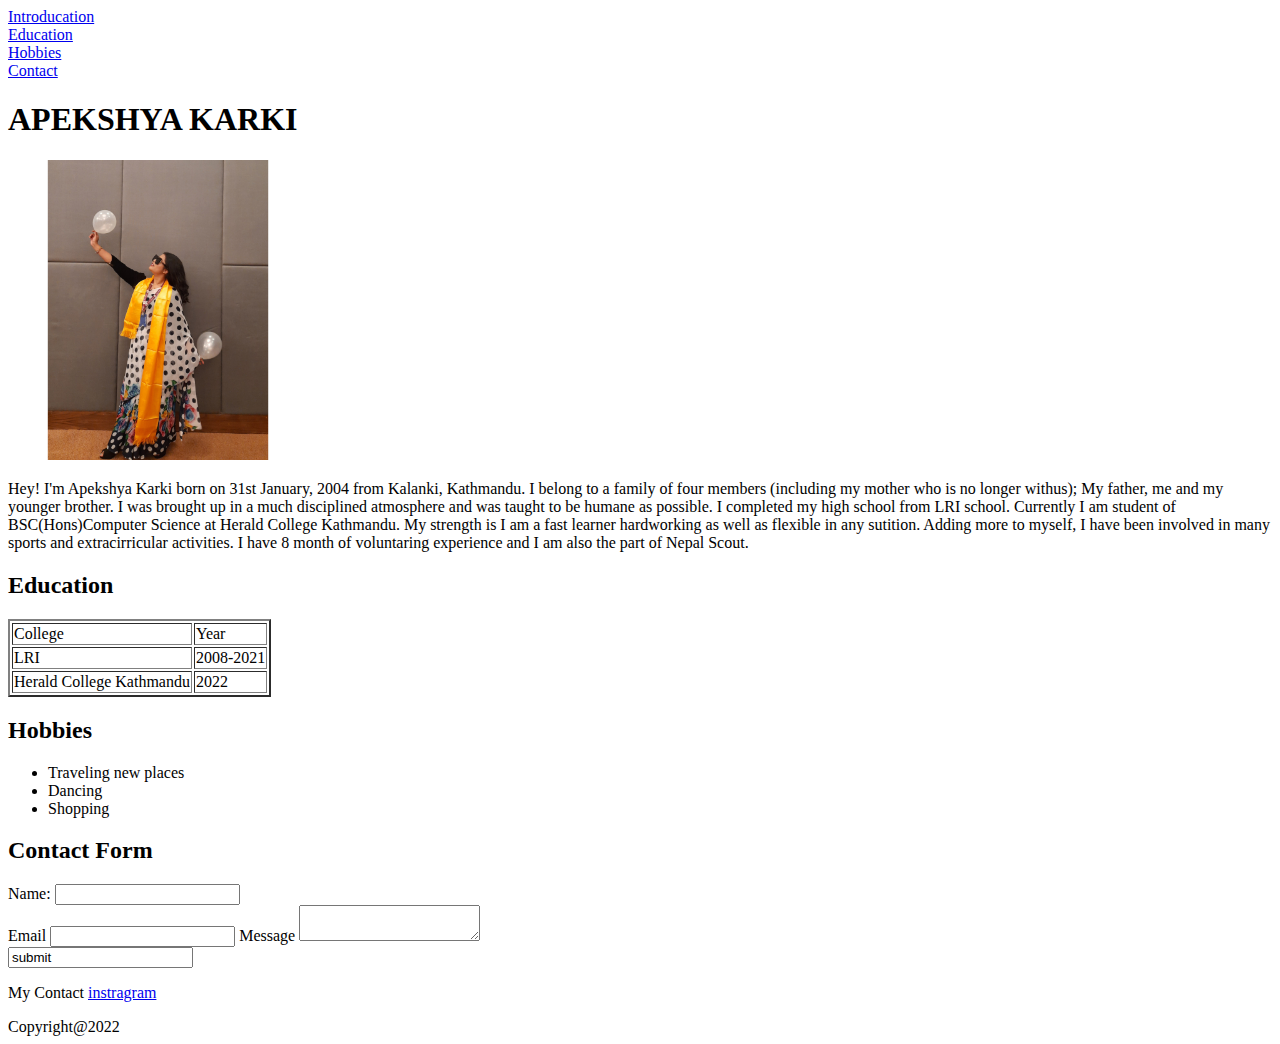
==== Exercise 2 protofolio.html @ 00c02bb8 "Add files via upload" ====
<!DOCTYPE html>
<html>
    <head>
        <title>Protofolio</title>
    </head>
    <body>
       <nav>
        <li><a href="#intro">Introducation</a></li>
        <li><a href="#education">Education</a></li>
        <li><a href="#hobbies">Hobbies</a></li>
        <li><a href="#contact">Contact</a></li>
       </nav>
       <div id="intro">
         <h1> APEKSHYA KARKI</h1>
         <img src="apek.jpg" alt="" width="300" height="300">
         <p>Hey! I'm Apekshya Karki born on 31st January, 2004 from Kalanki, Kathmandu. I belong to a family of four members (including my mother who is no longer withus); My father, me and my younger brother. I was brought up in a much disciplined atmosphere and was taught to be humane as possible. I completed my high school from LRI school. Currently I am student of BSC(Hons)Computer Science at Herald College Kathmandu. My strength is I am a fast learner hardworking as well as flexible in any sutition.
          Adding more to myself, I have been involved in many sports and extracirricular activities. I have 8 month of voluntaring experience and I am also the part of Nepal Scout.
         </p>
         </div>
         <div id="education">
            <h2>Education</h2>
            <table border="2" cellspacing="2">
                <tr>
                    <td>College</td>
                    <td>Year</td>
                </tr>
          <tr>
            <td>LRI</td>
            <td>2008-2021</td>
          </tr> 
          <tr>
            <td>Herald College Kathmandu </td>
            <td>2022</td>
          </tr>     
            </table>
         </div>
         <div id="hobbies">
            <h2>Hobbies</h2>
            <ul>
                <li>Traveling new places</li>
                <li>Dancing</li>
                <li>Shopping</li>
            </ul>
         </div>
         <div id="contact">
            <h2> Contact Form</h2>
            <form>
                <lable>Name:</lable>
                <input name="text"><br>
                <label>Email</label>
                <input name="text">
                <label>Message</label>
                <textarea></textarea><br>
                <input name="submit" value="submit">
                </form>
         </div>

         <footer>
            <p>My Contact <a href="https://instagram.com/____apek_?igshid=ZmVmZTY5ZGE=" target="blank">instragram</a></p>
            Copyright@2022
        </footer>
      </body>
</html>
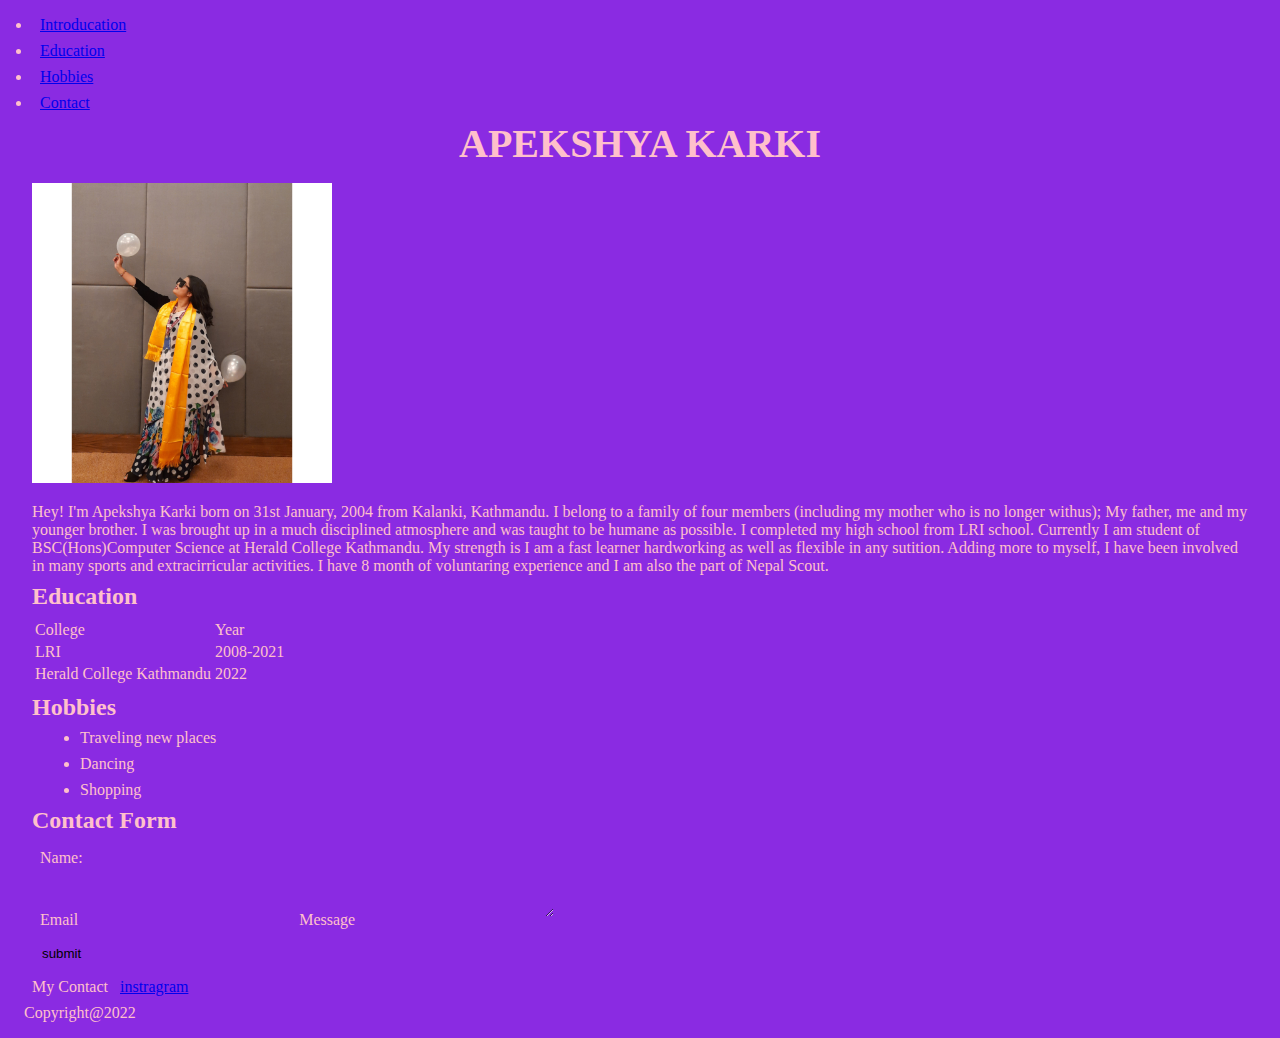
==== commit 7550b920: "Workshop III" ====
--- a/Exercise 2 protofolio.html
+++ b/Exercise 2 protofolio.html
@@ -2,7 +2,12 @@
 <html>
     <head>
         <title>Protofolio</title>
-    </head>
+        <meta name="description" content="Protfolio">
+        <meta name="keyword" content="HTML">
+        <meta name="viewpoint" content="width=device-width, initall-scale=1.0">
+        <meta http-equiv="X-U-Compatible" content="ie=edge">
+        <link rel="stylesheet" href="style.css">
+      </head>
     <body>
        <nav>
         <li><a href="#intro">Introducation</a></li>
--- a/style.css
+++ b/style.css
@@ -0,0 +1,22 @@
+*{
+     margin: 8px;
+     border: green;  
+     padding: 7;
+     box-sizing: border-box;
+     background-color: blueviolet;
+    }
+    body{
+        width: 70w;
+        background-image: ;
+        color: pink;
+    } 
+    header{
+        position: relative;
+        float: top;
+    }
+    h1{
+        text-transform: uppercase;
+        font-size: 40px;
+        text-align: center;
+    }
+    